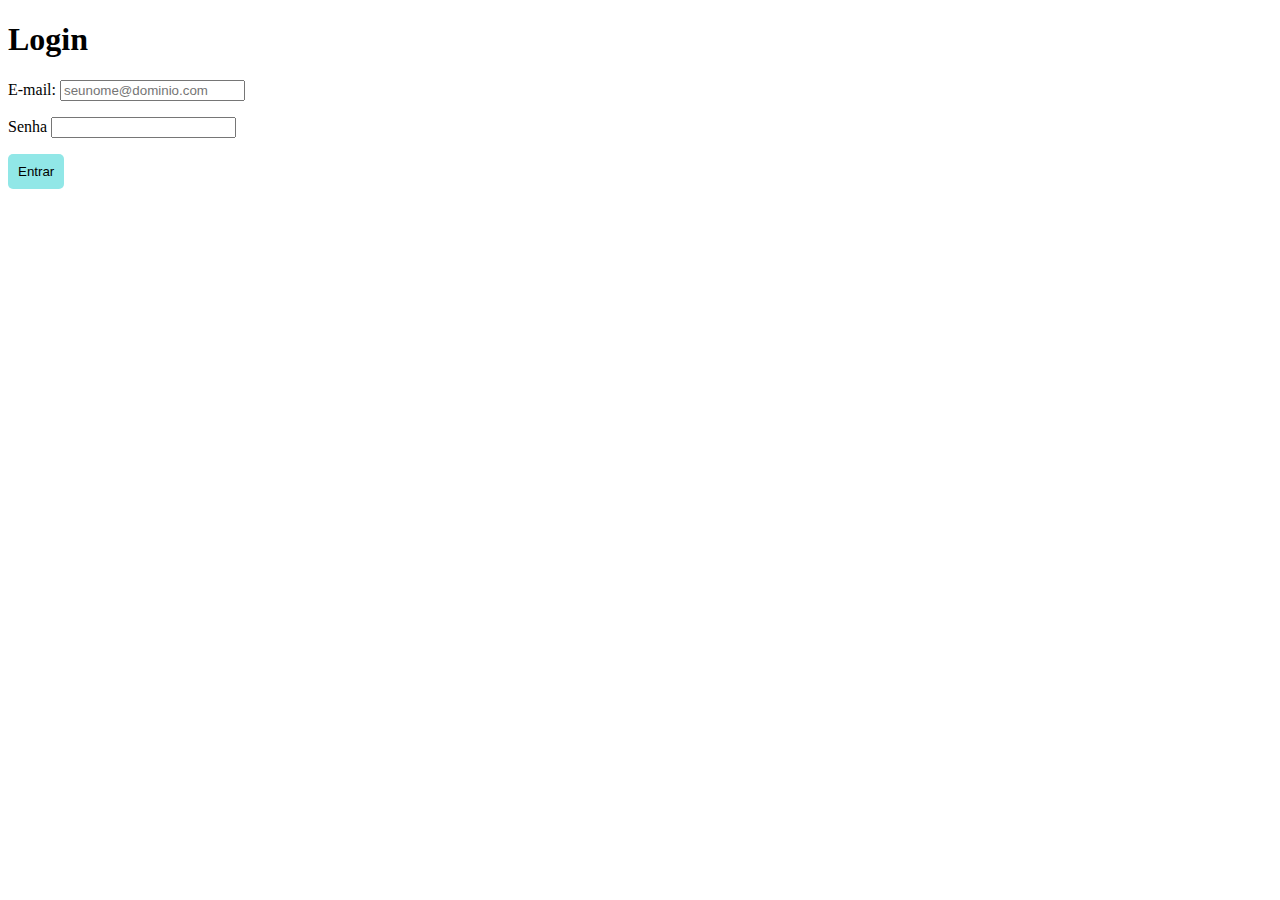
==== login.html @ 406bd9e3 "Transferimos os arquivos do 1° trimestre pro 2°." ====
<!DOCTYPE html>
<html>
<head>
    <meta charset='utf-8'>
    <meta http-equiv='X-UA-Compatible' content='IE=edge'>
    <title>Login</title>
    <meta name='viewport' content='width=device-width, initial-scale=1'>
    <link rel='stylesheet' type='text/css' media='screen' href='_css/style.css'>
    <script src='login.js'></script>
</head>
<body>
    <h1>Login</h1>
    <form method='post' action=''>
        <p>
            <label for='email'>E-mail:</label>
            <input type='email' id='email' name='email' placeholder="seunome@dominio.com"><br>
        </p>
        <p>
            <label for='subject'>Senha</label>
            <input type='password' id='password'>
        </p>
        <p>
            <button class="btn" onclick="Validar()">Entrar</button>
        </p>
</body>
</html>
---- _css/style.css ----
.btn {
    border: none;
    padding: 10px;
    text-decoration: none;
    cursor: pointer;
    transition: background .3s;
    border-radius: 5px;
    background-color: rgb(145, 231, 231);
}
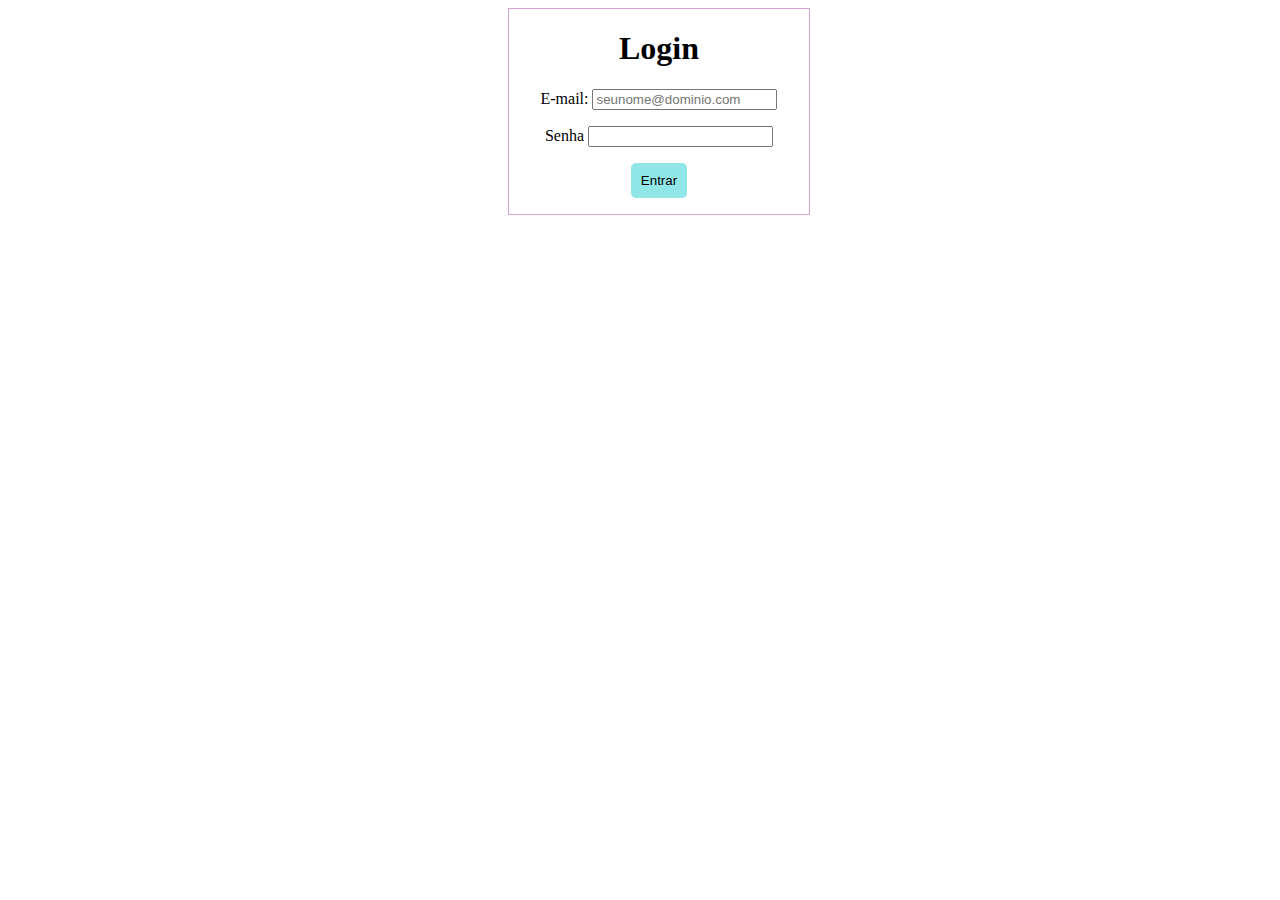
==== commit 1f0cb671: "descrição em README" ====
--- a/login.html
+++ b/login.html
@@ -9,8 +9,9 @@
     <script src='login.js'></script>
 </head>
 <body>
-    <h1>Login</h1>
-    <form method='post' action=''>
+    <div id="border">
+        <h1>Login</h1>
+     <form method='post' action=''>
         <p>
             <label for='email'>E-mail:</label>
             <input type='email' id='email' name='email' placeholder="seunome@dominio.com"><br>
@@ -20,7 +21,8 @@
             <input type='password' id='password'>
         </p>
         <p>
-            <button class="btn" onclick="Validar()">Entrar</button>
+            <button class="btn" onclick="Validar(); return false;" class="btn btn-warning">Entrar</button>
         </p>
+    </div>
 </body>
 </html>--- a/_css/style.css
+++ b/_css/style.css
@@ -3,7 +3,19 @@
     padding: 10px;
     text-decoration: none;
     cursor: pointer;
-    transition: background .3s;
+    /* transition: background .3s; */
     border-radius: 5px;
     background-color: rgb(145, 231, 231);
-}+}
+form{
+    text-align: center;
+}
+h1{
+    text-align: center;
+}
+#border{
+    width: 700px;
+    border: 1px solid rgb(216, 160, 213);
+    width: 300px;
+    margin-left: 500px;
+}
